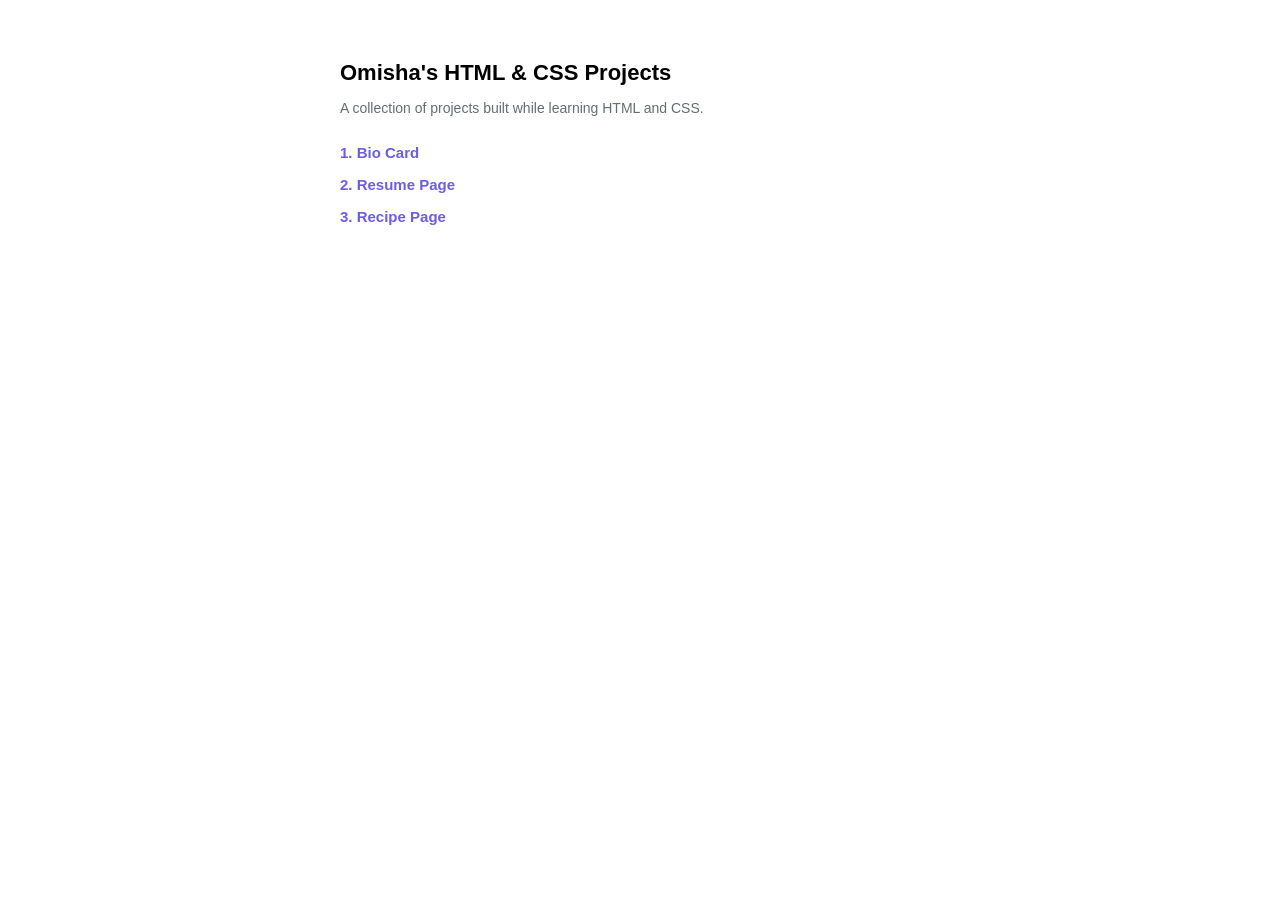
==== index.html @ 279fcc07 "Add initial HTML structure for project overview" ====
<!DOCTYPE html>
<html lang="en">
<head>
  <meta charset="UTF-8">
  <title>Omisha's HTML CSS Projects</title>
  <style>
    body { font-family: Segoe UI, sans-serif; max-width: 600px; margin: 60px auto; padding: 0 20px; }
    h1 { font-size: 22px; margin-bottom: 8px; }
    p { color: #636e72; font-size: 14px; margin-bottom: 28px; }
    ul { list-style: none; padding: 0; }
    li { margin-bottom: 14px; }
    a { text-decoration: none; color: #6c5ce7; font-weight: 600; font-size: 15px; }
    a:hover { text-decoration: underline; }
  </style>
</head>
<body>
  <h1>Omisha's HTML & CSS Projects</h1>
  <p>A collection of projects built while learning HTML and CSS.</p>
  <ul>
    <li><a href="bio-card/">1. Bio Card</a></li>
    <li><a href="resume-page/">2. Resume Page</a></li>
    <li><a href="recipe-page/">3. Recipe Page</a></li>
  </ul>
</body>
</html>
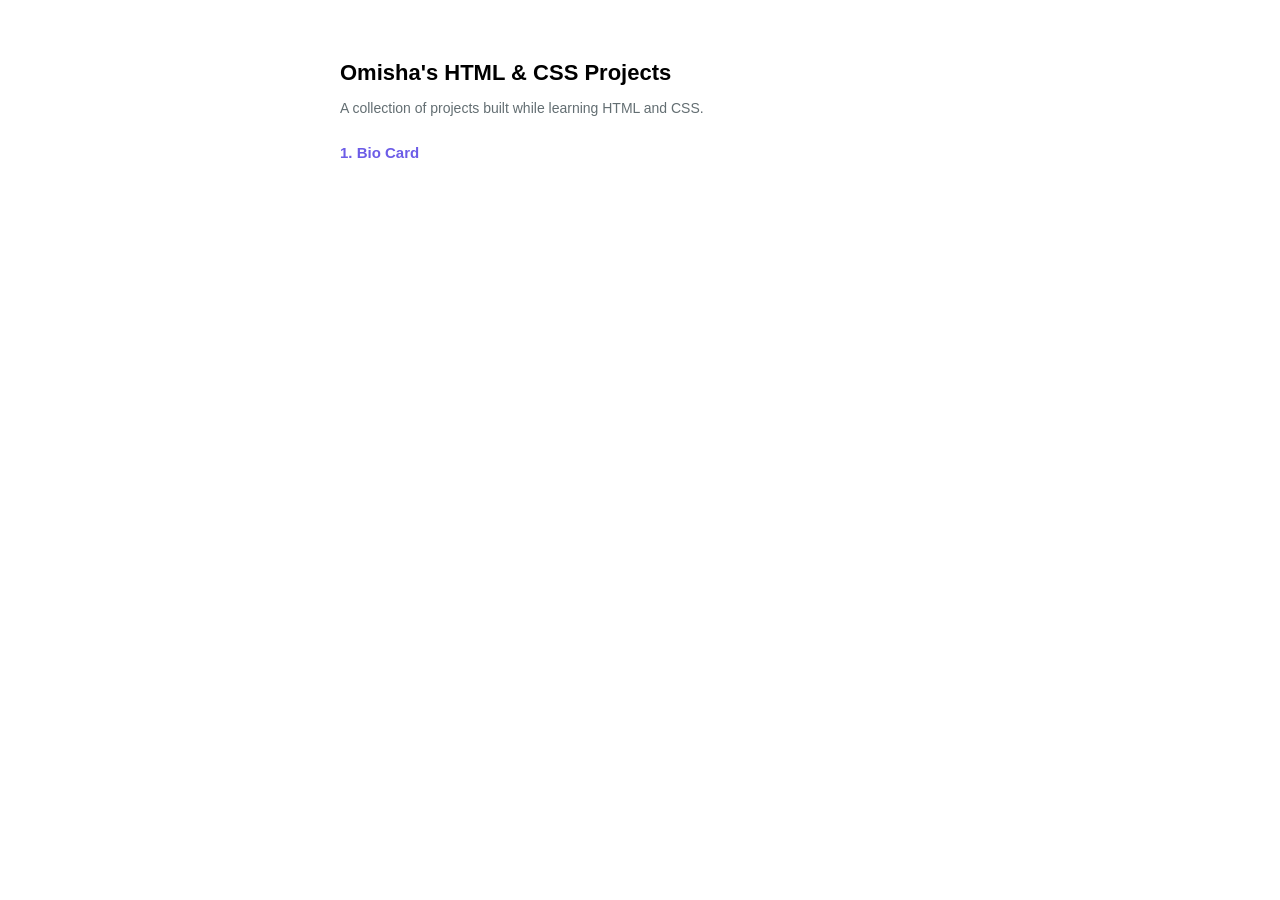
==== commit a55a2639: "Projects collection of my practice in HTML and CSS and this file displays the output of the practice" ====
--- a/index.html
+++ b/index.html
@@ -17,9 +17,7 @@
   <h1>Omisha's HTML & CSS Projects</h1>
   <p>A collection of projects built while learning HTML and CSS.</p>
   <ul>
-    <li><a href="bio-card/">1. Bio Card</a></li>
-    <li><a href="resume-page/">2. Resume Page</a></li>
-    <li><a href="recipe-page/">3. Recipe Page</a></li>
+    <li><a href="01-bio-card/">1. Bio Card</a></li>
   </ul>
 </body>
 </html>
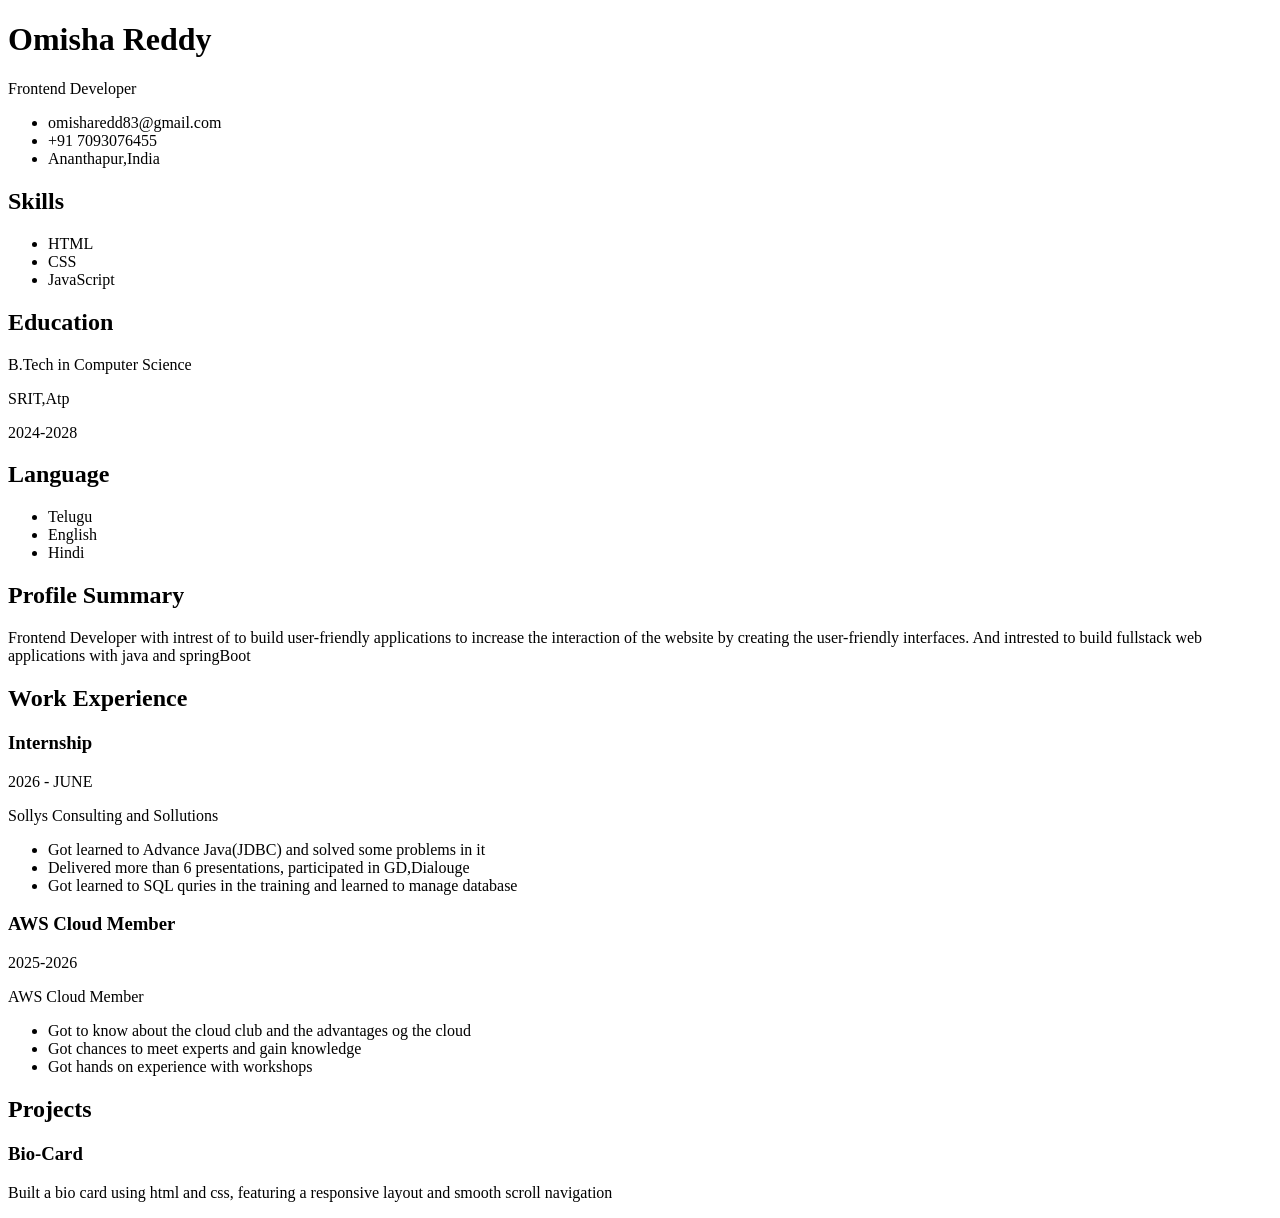
==== commit afe7bb1b: "Add files via upload" ====
--- a/index.html
+++ b/index.html
@@ -1,23 +1,91 @@
-<!DOCTYPE html>
-<html lang="en">
-<head>
-  <meta charset="UTF-8">
-  <title>Omisha's HTML CSS Projects</title>
-  <style>
-    body { font-family: Segoe UI, sans-serif; max-width: 600px; margin: 60px auto; padding: 0 20px; }
-    h1 { font-size: 22px; margin-bottom: 8px; }
-    p { color: #636e72; font-size: 14px; margin-bottom: 28px; }
-    ul { list-style: none; padding: 0; }
-    li { margin-bottom: 14px; }
-    a { text-decoration: none; color: #6c5ce7; font-weight: 600; font-size: 15px; }
-    a:hover { text-decoration: underline; }
-  </style>
-</head>
-<body>
-  <h1>Omisha's HTML & CSS Projects</h1>
-  <p>A collection of projects built while learning HTML and CSS.</p>
-  <ul>
-    <li><a href="01-bio-card/">1. Bio Card</a></li>
-  </ul>
-</body>
-</html>
+<!DOCTYPE html>
+<html lang="en">
+ <head>
+<meta charset="UTF-8">
+<meta name="view-port" content="width=device-width, initial-scale:1.0">
+<title>Resume | Omisha Reddy</title>
+<link rel="stylesheet" href="stylesheet.css">
+</head>
+<body>
+    <div class="resume">
+       <header class="resume-header">
+        <h1>Omisha Reddy</h1>
+        <p class="role">Frontend Developer</p>
+        <ul class="contact-list">
+            <li>omisharedd83@gmail.com</li>
+            <li>+91 7093076455</li>
+            <li>Ananthapur,India</li>
+        </ul>
+       </header>
+       <div class="resume-body">
+        <aside class="resume-sidebar">
+            <section>
+                <h2>Skills</h2>
+                <ul class="skill-list">
+                    <li>HTML</li>
+                    <li>CSS</li>
+                    <li>JavaScript</li>
+                </ul>
+            </section>
+            <section>
+                <h2>Education</h2>
+                <p class="edu-deg">B.Tech in Computer Science</p>
+                <p class="edu-inst">SRIT,Atp</p>
+                <p class="edu-year">2024-2028</p>
+            </section>
+            <section>
+                <h2>Language</h2>
+                <ul class="lang">
+                    <li>Telugu</li>
+                    <li>English</li>
+                    <li>Hindi</li>
+                </ul>
+            </section>
+        </aside>
+        <div class="resume-main">
+            <section>
+                <h2>Profile Summary</h2>
+                <p>Frontend Developer with intrest of to build user-friendly applications to increase the interaction of the website by creating the user-friendly interfaces. And intrested to build fullstack web applications with java and springBoot</p>
+            </section>
+            <section>
+                <h2>Work Experience</h2>
+                <article class="job">
+                    <div class="job-desc">
+                        <h3>Internship</h3>
+                        <span class="job-date">2026 - JUNE</span>
+                    </div>
+                    <p class="job-company">Sollys Consulting and Sollutions</p>
+                    <ul class="job-list">
+                        <li>Got learned to Advance Java(JDBC) and solved some problems in it</li>
+                        <li>Delivered more than 6 presentations, participated in GD,Dialouge</li>
+                        <li>Got learned to SQL quries in the training and learned to manage database</li>
+                    </ul>
+                </article>
+                <article class="job">
+                    <div class="job-desc">
+                        <h3>AWS Cloud Member</h3>
+                        <span class="job-date">2025-2026</span>
+                    </div>
+                    <p class="job-company">AWS Cloud Member</p>
+                    <ul class="job-list">
+                        <li>Got to know about the cloud club and the advantages og the cloud</li>
+                        <li>Got chances to meet experts and gain knowledge</li>
+                        <li>Got hands on experience with workshops</li>
+                    </ul>
+                </article>
+            </section>
+            <section>
+                <h2>Projects</h2>
+                <article class="job">
+                    <div class="job-desc">
+                        <h3>Bio-Card</h3>
+                    </div>
+                    <p class="job-company">Built a bio card using html and css, featuring a responsive layout and smooth scroll navigation</p>
+                </article>
+            </section>
+        </div>
+       </div>
+    </div>
+</body>
+</html>
+
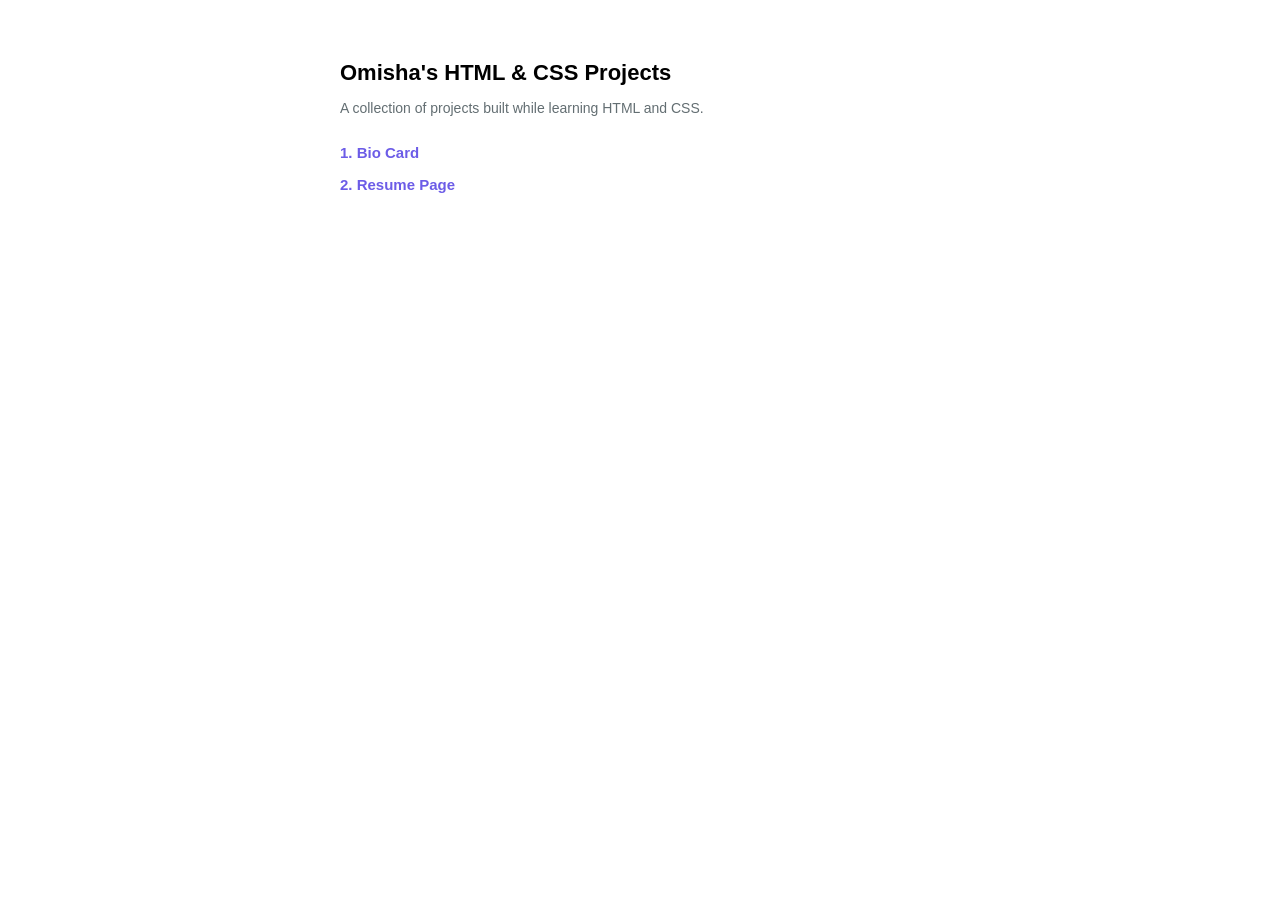
==== commit f24824ea: "Revise index.html for project showcase Updated the index.html file to reflect a new project structur" ====
--- a/index.html
+++ b/index.html
@@ -1,91 +1,24 @@
 <!DOCTYPE html>
 <html lang="en">
- <head>
-<meta charset="UTF-8">
-<meta name="view-port" content="width=device-width, initial-scale:1.0">
-<title>Resume | Omisha Reddy</title>
-<link rel="stylesheet" href="stylesheet.css">
+<head>
+  <meta charset="UTF-8">
+  <title>Omisha's HTML CSS Projects</title>
+  <style>
+    body { font-family: Segoe UI, sans-serif; max-width: 600px; margin: 60px auto; padding: 0 20px; }
+    h1 { font-size: 22px; margin-bottom: 8px; }
+    p { color: #636e72; font-size: 14px; margin-bottom: 28px; }
+    ul { list-style: none; padding: 0; }
+    li { margin-bottom: 14px; }
+    a { text-decoration: none; color: #6c5ce7; font-weight: 600; font-size: 15px; }
+    a:hover { text-decoration: underline; }
+  </style>
 </head>
 <body>
-    <div class="resume">
-       <header class="resume-header">
-        <h1>Omisha Reddy</h1>
-        <p class="role">Frontend Developer</p>
-        <ul class="contact-list">
-            <li>omisharedd83@gmail.com</li>
-            <li>+91 7093076455</li>
-            <li>Ananthapur,India</li>
-        </ul>
-       </header>
-       <div class="resume-body">
-        <aside class="resume-sidebar">
-            <section>
-                <h2>Skills</h2>
-                <ul class="skill-list">
-                    <li>HTML</li>
-                    <li>CSS</li>
-                    <li>JavaScript</li>
-                </ul>
-            </section>
-            <section>
-                <h2>Education</h2>
-                <p class="edu-deg">B.Tech in Computer Science</p>
-                <p class="edu-inst">SRIT,Atp</p>
-                <p class="edu-year">2024-2028</p>
-            </section>
-            <section>
-                <h2>Language</h2>
-                <ul class="lang">
-                    <li>Telugu</li>
-                    <li>English</li>
-                    <li>Hindi</li>
-                </ul>
-            </section>
-        </aside>
-        <div class="resume-main">
-            <section>
-                <h2>Profile Summary</h2>
-                <p>Frontend Developer with intrest of to build user-friendly applications to increase the interaction of the website by creating the user-friendly interfaces. And intrested to build fullstack web applications with java and springBoot</p>
-            </section>
-            <section>
-                <h2>Work Experience</h2>
-                <article class="job">
-                    <div class="job-desc">
-                        <h3>Internship</h3>
-                        <span class="job-date">2026 - JUNE</span>
-                    </div>
-                    <p class="job-company">Sollys Consulting and Sollutions</p>
-                    <ul class="job-list">
-                        <li>Got learned to Advance Java(JDBC) and solved some problems in it</li>
-                        <li>Delivered more than 6 presentations, participated in GD,Dialouge</li>
-                        <li>Got learned to SQL quries in the training and learned to manage database</li>
-                    </ul>
-                </article>
-                <article class="job">
-                    <div class="job-desc">
-                        <h3>AWS Cloud Member</h3>
-                        <span class="job-date">2025-2026</span>
-                    </div>
-                    <p class="job-company">AWS Cloud Member</p>
-                    <ul class="job-list">
-                        <li>Got to know about the cloud club and the advantages og the cloud</li>
-                        <li>Got chances to meet experts and gain knowledge</li>
-                        <li>Got hands on experience with workshops</li>
-                    </ul>
-                </article>
-            </section>
-            <section>
-                <h2>Projects</h2>
-                <article class="job">
-                    <div class="job-desc">
-                        <h3>Bio-Card</h3>
-                    </div>
-                    <p class="job-company">Built a bio card using html and css, featuring a responsive layout and smooth scroll navigation</p>
-                </article>
-            </section>
-        </div>
-       </div>
-    </div>
+  <h1>Omisha's HTML & CSS Projects</h1>
+  <p>A collection of projects built while learning HTML and CSS.</p>
+  <ul>
+    <li><a href="bio-card/">1. Bio Card</a></li>
+    <li><a href="resume-page/">2. Resume Page</a></li>
+  </ul>
 </body>
 </html>
-
